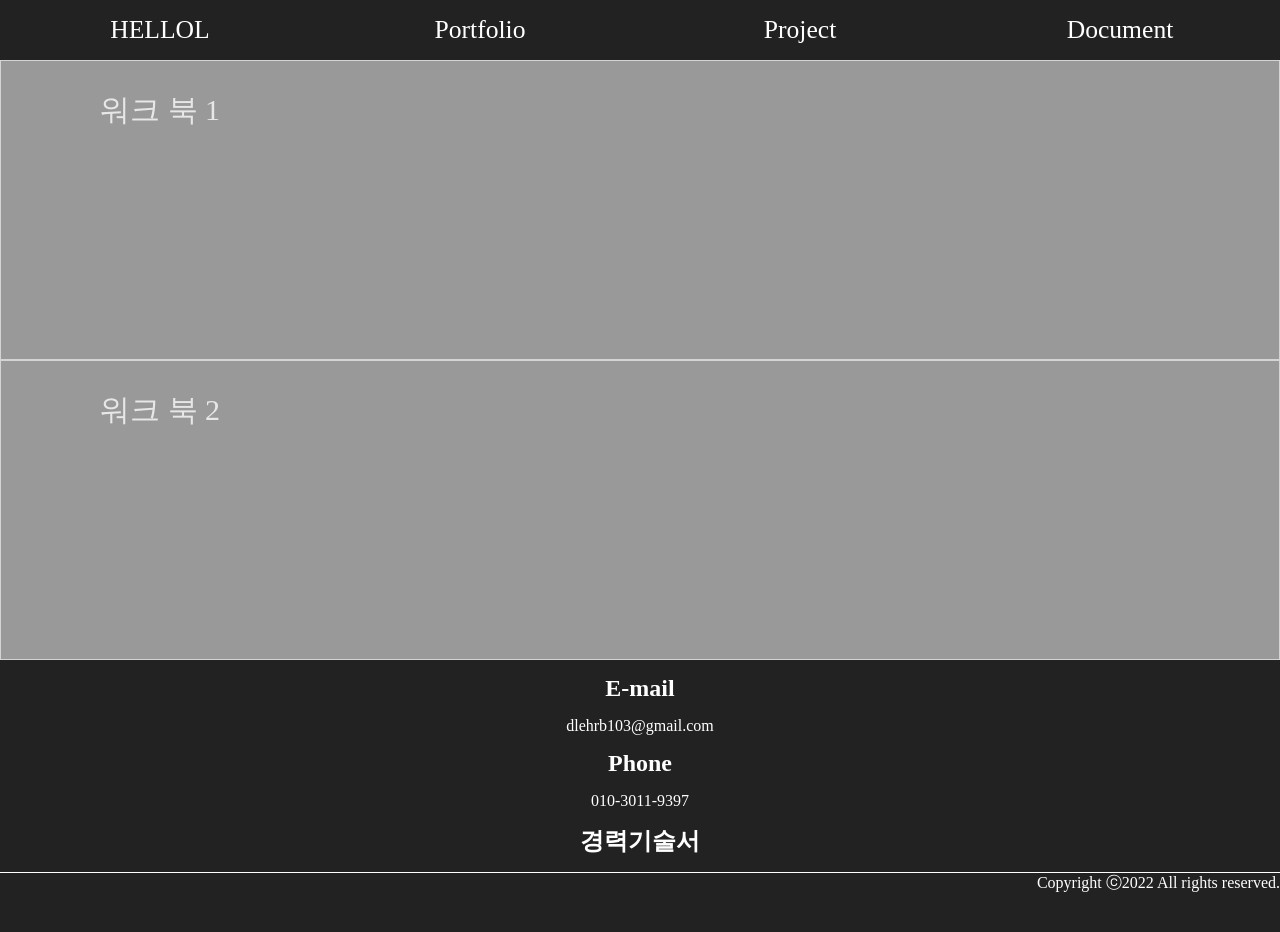
==== main_document.html @ bd7569a3 "homepage setting" ====
<!DOCTYPE html>
<html lang="kr" dir="ltr">
  <head>
    <meta charset="utf-8">

    <!-- Connect css -->
    <link rel="stylesheet" href="css\layout_style.css">
    <link rel="stylesheet" href="css\layout_desktop_style.css">
    <link rel="stylesheet" href="css\layout_mobile_style.css">
    <link rel="stylesheet" href="css\layout_full_style.css">

    <link rel="stylesheet" href="css\project_style.css">
    <!-- Connect js -->
    <script src="js\link_script.js" defer></script>

    <title></title>
  </head>
  <body>
    <!-- Header -->
    <header>
      <div class="wide_area">
        <div class="local_area">
          <nav>
            <ul>
              <li class="navbar_button" id="change_page_main_introduce">Introduce</li>
              <li class="navbar_button" id="change_page_main_portfolio">Portfolio</li>
              <li class="navbar_button" id="change_page_main_project">Project</li>
              <li class="navbar_button" id="change_page_main_document">Document</li>
            </ul>
          </nav>
        </div>
      </div>
    </header>
    <!-- Main -->
    <main>
      <div class="main_slide_box">

        <div class="intro_first">
          <div class="wide_area">
            <div class="local_area">

              <div class = "intro_contents">
                <div class="image_setup">
                    <a class="txt">워크 북 1</a>
                    <img>
                </div>
              </div>

            </div>
          </div>
        </div>

        <div class="intro_second">
          <div class="wide_area">
            <div class="local_area">
              <div class = "intro_contents">
                <div class="image_setup">
                    <a class="txt">워크 북 2</a>
                    <img>
                </div>
              </div>
            </div>
          </div>
        </div>

      </div>
    </main>
    <!-- Footer -->
    <footer>
      <div class="wide_area">
        <div class="local_area">
          <div class="contents">
            <h2>E-mail</h2>
            <p>dlehrb103@gmail.com</p>
            <h2>Phone</h2>
            <p>010-3011-9397</p>
            <h2 class="href_link" id="change_pdf_Career_Description">경력기술서</h2>
          </div>
          <div class="copyright">
            <p>Copyright ⓒ2022 All rights reserved.</p>
          </div>
        </div>
      </div>
    </footer>


  </body>
</html>
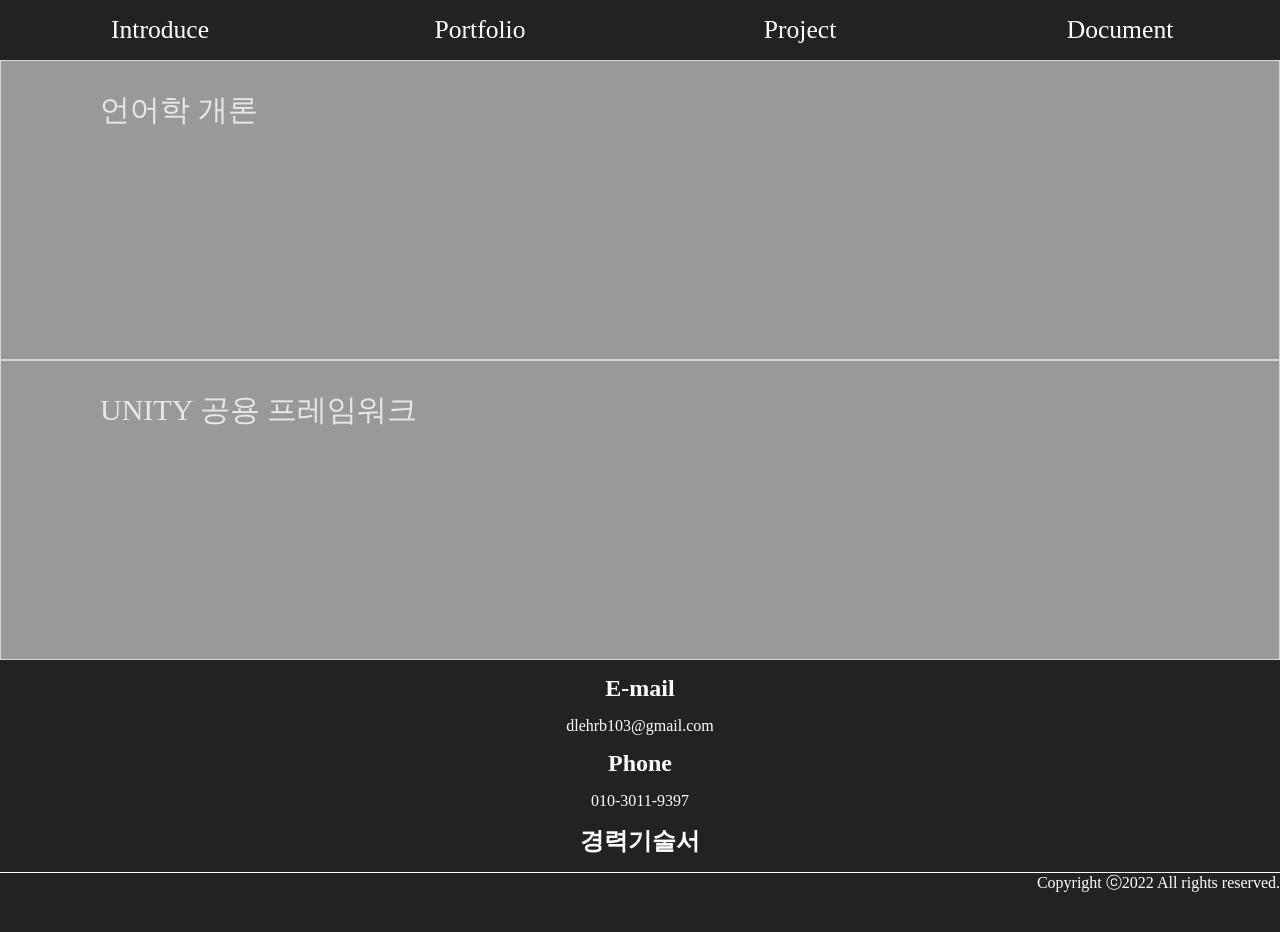
==== commit ac600b7f: "[06/02]homepage setup" ====
--- a/main_document.html
+++ b/main_document.html
@@ -22,10 +22,10 @@
         <div class="local_area">
           <nav>
             <ul>
-              <li class="navbar_button" id="change_page_main_introduce">Introduce</li>
-              <li class="navbar_button" id="change_page_main_portfolio">Portfolio</li>
-              <li class="navbar_button" id="change_page_main_project">Project</li>
-              <li class="navbar_button" id="change_page_main_document">Document</li>
+              <li class="navbar_button" id="change_page_main_introduce"></li>
+              <li class="navbar_button" id="change_page_main_portfolio"></li>
+              <li class="navbar_button" id="change_page_main_project"></li>
+              <li class="navbar_button" id="change_page_main_document"></li>
             </ul>
           </nav>
         </div>
@@ -41,8 +41,8 @@
 
               <div class = "intro_contents">
                 <div class="image_setup">
-                    <a class="txt">워크 북 1</a>
-                    <img>
+                    <a class="txt">언어학 개론</a>
+                    <img id="change_pdf_Programming_linguistics">
                 </div>
               </div>
 
@@ -55,8 +55,8 @@
             <div class="local_area">
               <div class = "intro_contents">
                 <div class="image_setup">
-                    <a class="txt">워크 북 2</a>
-                    <img>
+                    <a class="txt">UNITY 공용 프레임워크</a>
+                    <img id="change_pdf_FrameWork_Guide_Book">
                 </div>
               </div>
             </div>
